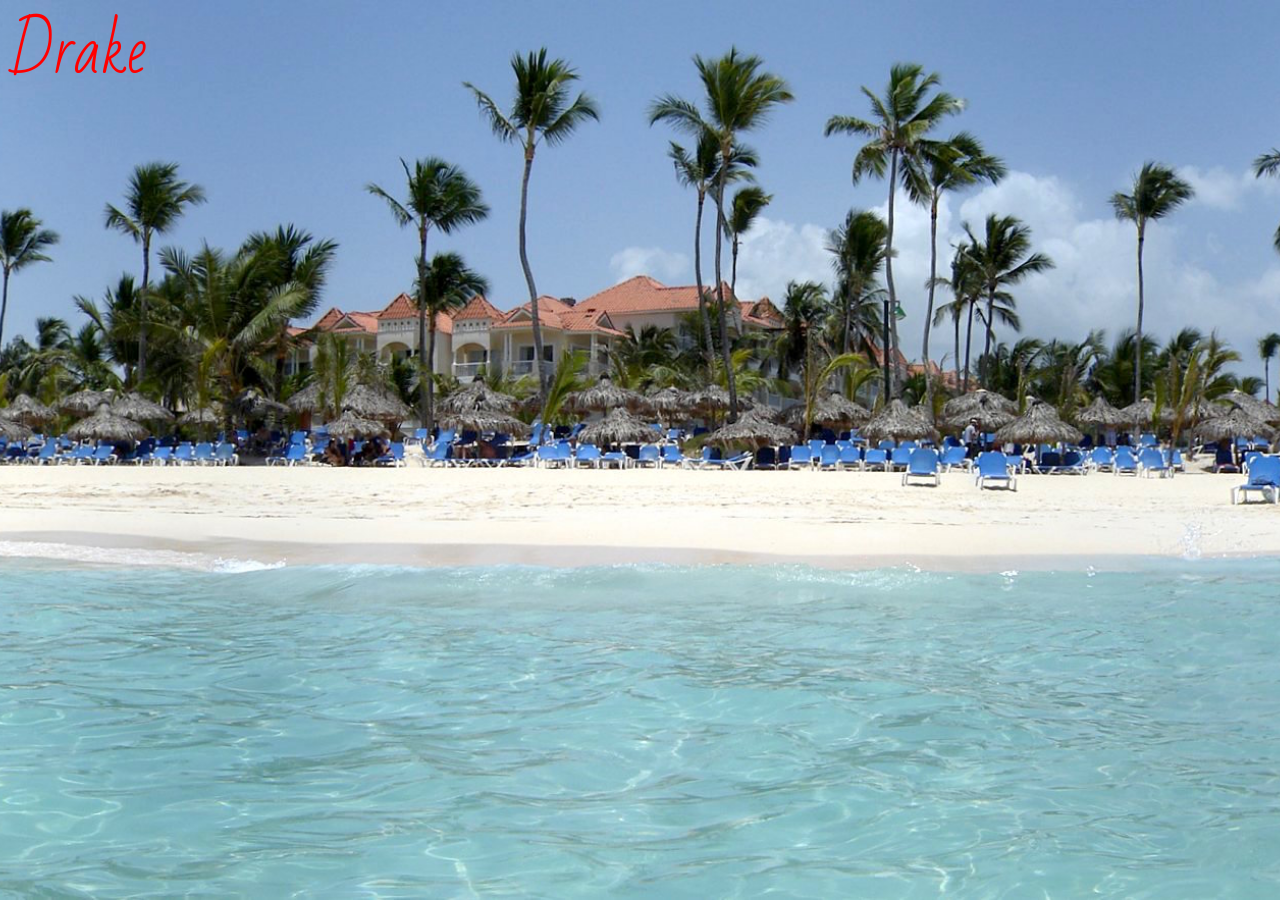
==== index.html @ 18e04b11 "reorganized for github pages" ====
<!DOCTYPE html>

<html ng-app="drake">
    <head>
        <title>Drake</title>
        <meta charset="utf-8">
        <base href="/">        
        <link href='https://fonts.googleapis.com/css?family=Bad+Script' rel='stylesheet' type='text/css'>
<link href='https://fonts.googleapis.com/css?family=Raleway:400,200' rel='stylesheet' type='text/css'>        
        <link rel="stylesheet" href="bower_components/bootstrap/dist/css/bootstrap.min.css" />
        <link rel="stylesheet" href="bower_components/bootstrap/dist/css/bootstrap-theme.min.css" />
        <link rel="stylesheet" href="bower_components/font-awesome/css/font-awesome.css" />
        <link rel="stylesheet" href="style.css" />

        <script src="bower_components/firebase/firebase.js"></script>
        <script src="bower_components/angular/angular.js"></script>
        <script src="bower_components/angular-bootstrap/ui-bootstrap-tpls.js"></script>
        <script src="bower_components/angularfire/dist/angularfire.js"></script>
        <script src="bower_components/angular-route/angular-route.js"></script>
        
        <script src="app.js"></script>
    </head>
    
    <body ng-controller="MainController as main">
        <div class="bg-splash"></div>
<div class="drake">Drake</div>
        
        
        <div ng-view style="height:100%"></div>

    </body>
</html>
---- style.css ----
.bg-splash{
    border-radius:0px; 
    background-image:url('splash_image.jpg'); 
    background-size:cover; 
    background-position: bottom;
    background-repeat:no-repeat; 
    height: 100%;
    width:100%;
    position: absolute;
    z-index: -1;
}
.login-box p span{
    font-style: italic;
}
.drake{
    font-family: 'Bad Script', cursive;
    color: red;
    font-size: 60px;
    position: absolute;
    top: 0;
    left: 0;
    margin: 10px;
}
.loginbutton{
    width: 200px;
    height: 60px;
    background-color: rgba(0,0,0,0);
    border-color: #fff;
    border-radius: 6px;
    border-width: 2px;
    position: absolute;
    left: calc(50% - 100px);
    top: 550px;
    background-color: rgba(0,0,0,0.3);
    overflow: hidden;
}

.loginbutton span{
    position: absolute;
    line-height: 0;
    margin: 0;
    padding: 0;
    top:16px;
    left: 0;
    font-size: 28px;
    width: 100%;
    text-align: center;
    color: white;
    font-family: 'Raleway', sans-serif;
    font-weight: 200;
    position: relative;
    margin-left: 20px;
}
.line{
    height: 100px;
    width: 2px;
    background-color:#fff;
    position: absolute;
    top: -50px;
    left: 0px;
    
}
.loginbutton span i{
position: absolute;
left: -40px;
    bottom: 3px;
}
.loginbutton:hover{
    background-color: #0056ac;
}
.login-box{
    position: absolute;
    top: calc(50% - 200px);
    width: 700px;
    height: 400px;
    left: calc(50% - 350px);
    background-color: rgba(0,0,0,0.8);
    border-color: #fff;
    border-style: solid;
    border-width: 3px;
}
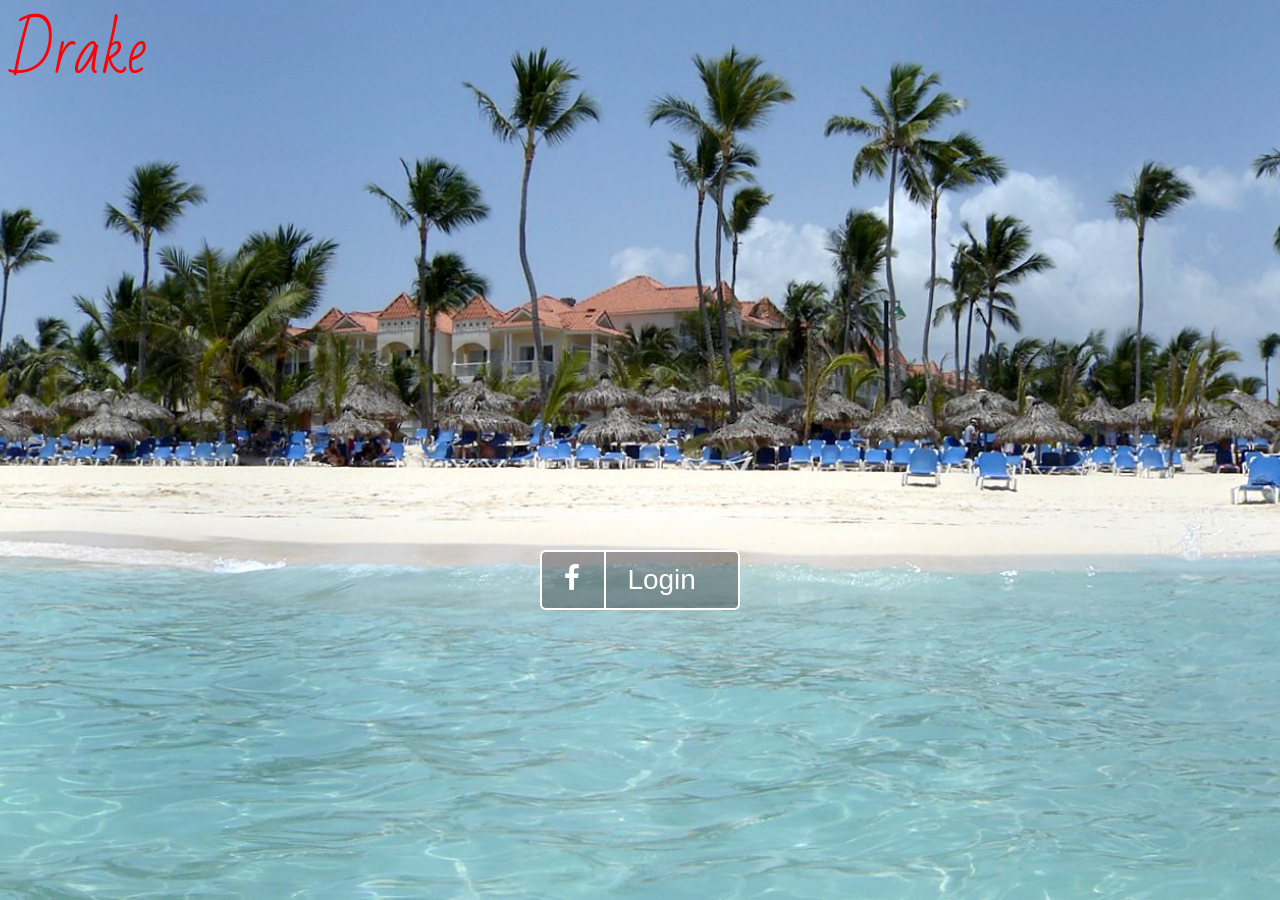
==== commit 0df9fa6a: "ewfef" ====
--- a/index.html
+++ b/index.html
@@ -23,10 +23,8 @@
     
     <body ng-controller="MainController as main">
         <div class="bg-splash"></div>
-<div class="drake">Drake</div>
-        
+        <div class="drake">Drake</div>
         
         <div ng-view style="height:100%"></div>
-
     </body>
 </html>
--- a/style.css
+++ b/style.css
@@ -33,6 +33,23 @@
     top: 550px;
     background-color: rgba(0,0,0,0.3);
     overflow: hidden;
+}
+.rec{
+    right:20px; 
+    top:50px; 
+    position:absolute;
+    width: 150px;
+    height: 36px;
+    background-color: rgba(0,0,0,0);
+    border-color: #fff;
+    border-radius: 6px;
+    border-width: 2px;
+    background-color: rgba(0,0,0,0.3);
+    overflow: hidden;
+}
+.rec:hover{
+    color:black;
+    background-color:white;
 }
 
 .loginbutton span{
@@ -61,12 +78,15 @@
     
 }
 .loginbutton span i{
-position: absolute;
-left: -40px;
+    position: absolute;
+    left: -40px;
     bottom: 3px;
 }
 .loginbutton:hover{
     background-color: #0056ac;
+}
+.div-supp{
+    height: 300px;
 }
 .login-box{
     position: absolute;
@@ -78,4 +98,135 @@
     border-color: #fff;
     border-style: solid;
     border-width: 3px;
-}+}
+.bg-dark{
+    background-color: rgba(0,0,0,0.8);
+    height: 600px;
+    color: #eee;
+    border-color: black;
+    border-style: solid;
+    border-width: 2px;
+    overflow: hidden;
+}
+.std-spacer{
+    height: 100px;
+}
+
+.darken{
+    background-color: rgba(0,0,0,0.4);
+    position: absolute;
+    height: 100%;
+    width: 100%;
+    cursor: pointer;
+}
+.buynow{
+    position: absolute;
+    right: 20px;
+    bottom: 20px;
+}
+.darken:hover{
+    background-color: rgba(0,0,0,0.1);
+    border-style: solid;
+    border-color: #fff;
+    border-width: 1px;
+}
+.panelsupp{
+    position: relative;
+    background-size:cover; 
+    background-position: bottom;
+    background-repeat:no-repeat; 
+}
+
+.i0{
+    background-image:url("https://homehero-production.s3.amazonaws.com/article-assets/Los-Angeles-Skyline.jpg");
+}
+.i1{
+    background-image:url("http://www.cheapcaribbean.com/upload/lo_363/re_3552/file_8844810539823312663620x310.jpg");
+}
+.i2{
+    background-image:url("http://www.gov.gd/images/sliders/slider-1.jpg");
+}
+.i3{
+    background-image:url("https://phgcdn.com/images/uploads/CURSB/corporatemasthead/CURSB_offers.jpg");
+}
+.i4{
+    background-image:url("http://sun-surfer.com/photos/2012/02/Paradise-Island-Nassau-Bahamas.jpg");
+}
+.i5{
+    background-image:url("http://media-cdn.tripadvisor.com/media/photo-s/03/9b/30/3c/tampa.jpg");
+}
+.i6{
+    background-image:url("http://thejointblog.com/wp-content/uploads/2015/06/bermuda.jpg");
+}
+.i7{
+    background-image:url("https://upload.wikimedia.org/wikipedia/commons/e/e1/West_Palm_Beach.jpg");
+}
+.i8{
+    background-image:url("http://www.etraveltrips.com/traveldeals/wp-content/uploads/2011/02/aruba1.gif");
+}
+.i9{
+    background-image:url("http://www.visitaruba.com/readBlob.do?id=4340");
+}
+.i10{
+    background-image:url("http://www.acsu.buffalo.edu/~scotthum/cancun-mexico.jpg");
+}
+.i11{
+    background-image:url("https://upload.wikimedia.org/wikipedia/commons/8/8c/Amphitheater_in_Altos_de_Chav%C3%B3n,_La_Romana,_Dominican_Republic.jpg");
+}
+.i12{
+    background-image:url("https://s3.amazonaws.com/jauntaroo/img/destinations/Puerto_Plata-Dominican_Republic-4-PC_Dominican_Republic_Ministry_of_Tourism_642.jpg");
+}
+.i13{
+    background-image:url("http://www.planetware.com/photos-large/USFL/florida-fort-lauderdale-beach-aerial.jpg");
+}
+.i14{
+    background-image:url("https://homehero-production.s3.amazonaws.com/article-assets/Los-Angeles-Skyline.jpg");
+}
+.i15{
+    background-image:url("http://s3.amazonaws.com/m.saltado.com/sites/included/region/60.jpg");
+}
+.i16{
+    background-image:url("http://www.ldschurchtemples.com/santodomingo/gallery/images/santo-domingo-mormon-temple20.jpg");
+}
+.i17{
+    background-image:url("https://upload.wikimedia.org/wikipedia/commons/f/f9/Bridgetown,_Barbados..JPG");
+}
+.i18{
+    background-image:url("http://www.telegraph.co.uk/incoming/article50090.ece/ALTERNATES/w620/lucia-soufbay.jpg");
+}
+.i19{
+    background-image:url("http://media-cdn.tripadvisor.com/media/photo-s/02/39/9e/e1/fort-myers-beach.jpg");
+}
+.i20{
+    background-image:url("https://upload.wikimedia.org/wikipedia/commons/b/b1/Flying_into_San_Juan-Puerto_Rico.jpg");
+}
+.i21{
+    background-image:url("http://www.realestatepub.com/website/agent_pictures/5265/French%20Quarter%201.jpg");
+}
+.i22{
+    background-image:url("http://static1.squarespace.com/static/54300dc8e4b034a361ab689c/t/543b20e2e4b07b5d8ca99e37/1413161191708/Moving-from-Chicago-to-Orlando-Florida-Move-to-Orlando-Florida-IL-FL-2.jpg?format=1500w");
+}
+.i23{
+    background-image:url("https://images.trvl-media.com/media/content/shared/images/travelguides/destination/602874/Grand-Cayman-74916.jpg");
+}
+.i24{
+    background-image:url("https://goldeneramotors.com/wp-content/uploads/2015/02/sandiego.jpg");
+}
+.i25{
+    background-image:url("https://www.syntheticmotoroilstoday.com/images/city-images/las-vegas-nevada.jpg");
+}
+.i26{
+    background-image:url("http://us.las-terrenas-live.com/upload/president-juan-bosch-el-catey-samana-airport-1.jpg");
+}
+.i27{
+    background-image:url("https://www.burgessyachts.com/media/adminforms/locations/n/e/new_york_1.jpg");
+}
+.i28{
+    background-image:url("http://7-themes.com/data_images/out/78/7039390-san-francisco.jpg");
+}
+.i29{
+    background-image:url("http://www.elliotthouseinn.com/wp-content/uploads/2013/08/Church-Street.jpg");
+}
+.i30{
+    background-image:url("http://lariona.com/wp-content/uploads/2014/10/punta-cana-dominican-republic.jpg");
+}
